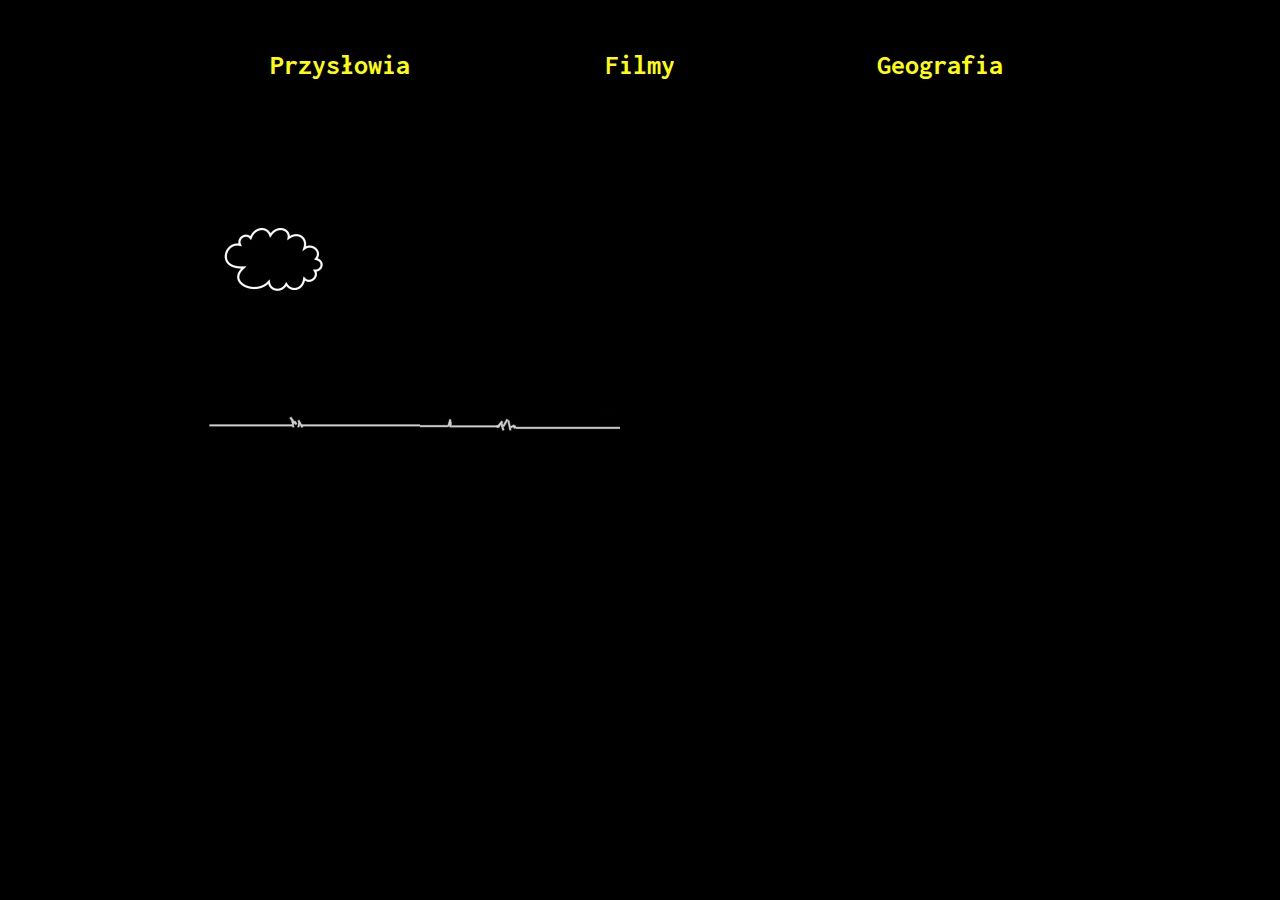
==== szubienica.html @ c1235d36 "Add files via upload" ====
<!DOCTYPE HTML>
<html lang="pl">
<head>
	<meta charset="utf-8" />
	<title>Szubienica</title>

	<link href='https://fonts.googleapis.com/css?family=Inconsolata:400,700&subset=latin,latin-ext' rel='stylesheet' type='text/css'>
	<link rel="stylesheet" href="style.css" type="text/css" />
	<script src="szubienica.js"></script>

</head>
<body>

	<div id="pojemnik">
		<div id="kategorie">
			<div id="kategoria1" class="kategoria">Przysłowia</div>
			<div id="kategoria2" class="kategoria">Filmy</div>
			<div id="kategoria3" class="kategoria">Geografia</div>
		</div>
		<div id="plansza"></div>
		<div id="szubienica">
			<img src="img/s0.jpg" alt="" />
		</div>
		<div id="alfabet"></div>
		<div style="clear:both;"></div>
	</div>

</body>
</html>
---- style.css ----
body
{
	background-color: #000000;
	color: lightgray;
	font-size: 28px;
	font-family: 'Inconsolata';
	font-weight: 700;
}

#pojemnik
{
	width:900px;
	margin-left:auto;
	margin-right:auto;
}

#plansza
{
	width: 900px;
	margin-top: 50px;
	margin-bottom: 50px;
	text-align: center;
	font-size: 48px;
	min-height: 60px;
}

#szubienica
{
	float: left; 
	width: 450px;
	text-align: center;
	min-height: 280px;
}

#alfabet
{
	float: left; 
	width: 450px;
	text-align: center;
	min-height: 280px;
}

.litera
{
	width: 30px;
	height: 30px;
	text-align:center;
	padding: 5px;
	margin: 5px;
	border: 3px solid gray;
	float: left;
	cursor: pointer;
	border-radius: 15px;
}

.litera:hover
{
	background-color: #222222;
	color: white;
	border: 3px solid white;
}

.reset
{
	color:green;
	cursor: pointer;
	font-size: 48px;
}

.reset:hover
{
	color:white;
}
.kategoria
{
color:yellow;
float: left;
width:300px;
text-align: center;
margin-left:auto;
margin-right:auto;
margin-top: auto;	
margin-bottom: 50px;
}
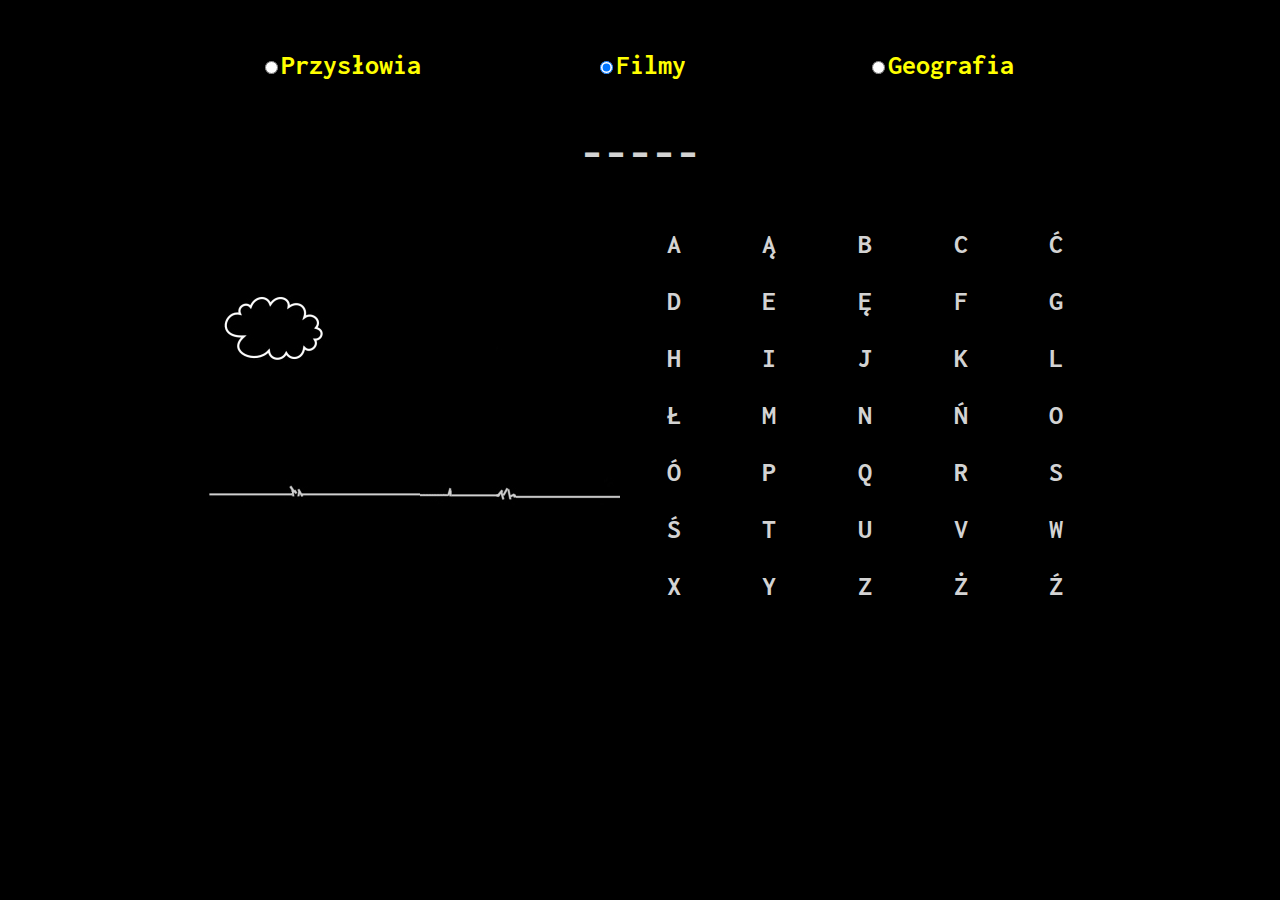
==== commit 8b3c3df2: "Add files via upload" ====
--- a/szubienica.html
+++ b/szubienica.html
@@ -13,9 +13,17 @@
 
 	<div id="pojemnik">
 		<div id="kategorie">
-			<div id="kategoria1" class="kategoria">Przysłowia</div>
-			<div id="kategoria2" class="kategoria">Filmy</div>
-			<div id="kategoria3" class="kategoria">Geografia</div>
+			
+			<label id = "przyslowialabel" class="kategoria">
+			<input type = "radio" name = "kategoria" value = "przyslowia" id="kategoria1">Przysłowia
+		</label>
+		<label id = "filmylabel" class="kategoria">
+			<input type = "radio" name = "kategoria" value = "filmy" id="kategoria2" checked>Filmy
+		</label>
+		<label id = "geografialabel" class="kategoria">
+			<input type = "radio" name = "kategoria" value = "geografia" id="kategoria3">Geografia
+		</label>
+			
 		</div>
 		<div id="plansza"></div>
 		<div id="szubienica">
--- a/style.css
+++ b/style.css
@@ -38,6 +38,13 @@
 	width: 450px;
 	text-align: center;
 	min-height: 280px;
+	
+	list-style: none;
+	display: grid;
+	grid-template-columns: repeat(5, 1fr);
+	grid-gap: 1em;
+	  
+	
 }
 
 .litera
